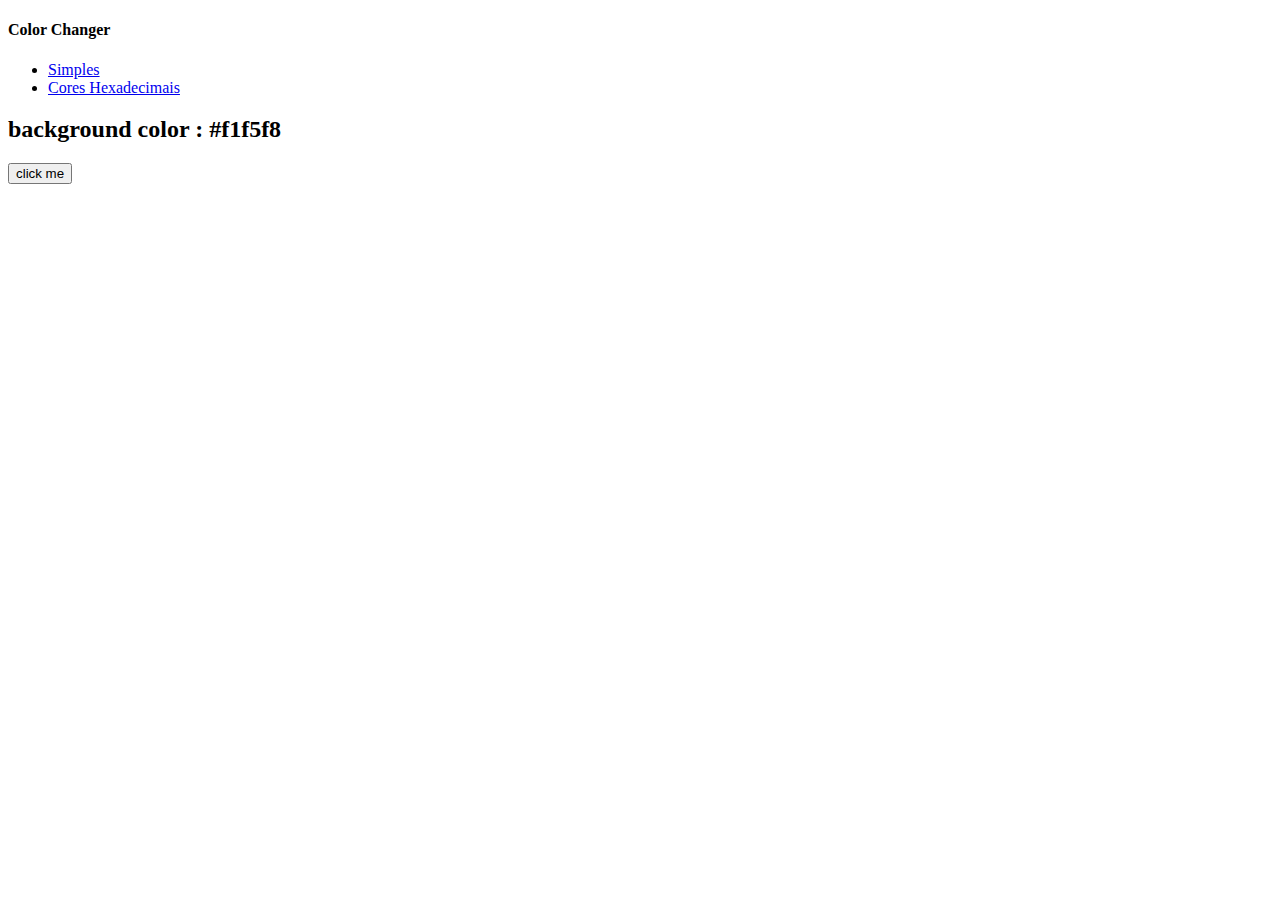
==== JS Vanilla/Color Change/src/hex.html @ a2152074 "Correção Diretorio" ====
<!DOCTYPE html>
<html lang="en">
  <head>
    <meta charset="UTF-8" />
    <meta name="viewport" content="width=device-width, initial-scale=1.0" />
    <title>Color Flipper || Hex</title>
    <!-- styles -->
    <link rel="stylesheet" href="style.css" />
  </head>
  <body>
    <nav>
      <div class="nav-center">
        <h4>Color Changer</h4>
        <ul class="nav-links">
          <li><a href="index.html">Simples</a></li>
          <li><a href="hex.html">Cores Hexadecimais</a></li>
        </ul>
      </div>
    </nav>
    <main>
      <div class="container">
        <h2>background color : <span class="color">#f1f5f8</span></h2>
        <button class="btn btn-hero" id="btn">click me</button>
      </div>
    </main>
    <!-- javascript -->
    <script src="hex.js"></script>
  </body>
</html>
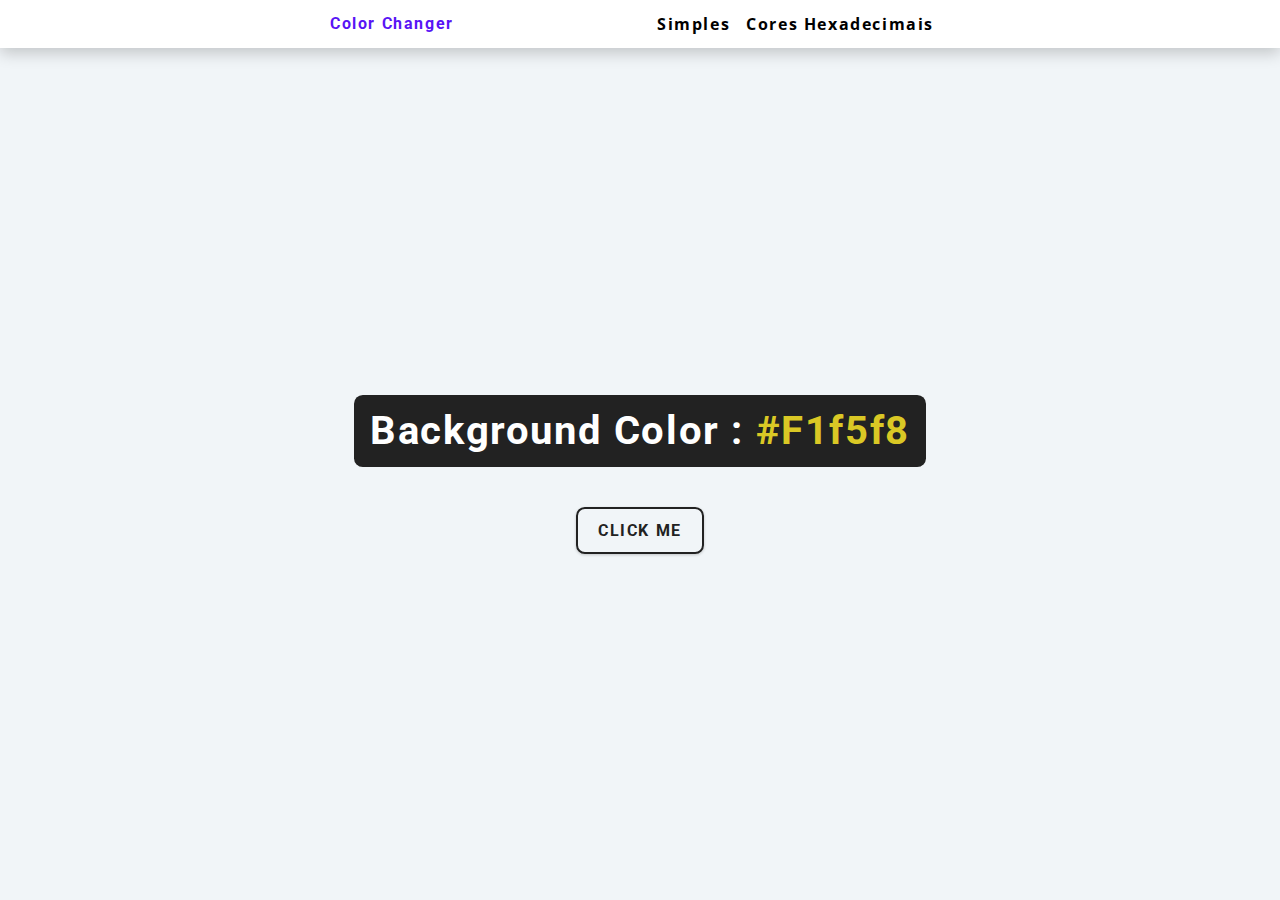
==== commit eecd1bf5: "Adicionando novos projetos" ====
--- a/JS Vanilla/Color Change/src/hex.html
+++ b/JS Vanilla/Color Change/src/hex.html
@@ -5,7 +5,7 @@
     <meta name="viewport" content="width=device-width, initial-scale=1.0" />
     <title>Color Flipper || Hex</title>
     <!-- styles -->
-    <link rel="stylesheet" href="style.css" />
+    <link rel="stylesheet" href="./styles/style.css" />
   </head>
   <body>
     <nav>
@@ -24,6 +24,6 @@
       </div>
     </main>
     <!-- javascript -->
-    <script src="hex.js"></script>
+    <script src="./App/hex.js"></script>
   </body>
 </html>--- a/JS Vanilla/Color Change/src/styles/style.css
+++ b/JS Vanilla/Color Change/src/styles/style.css
@@ -0,0 +1,226 @@
+/*
+Fonts
+*/
+@import url("https://fonts.googleapis.com/css?family=Open+Sans|Roboto:400,700&display=swap");
+
+/*
+Variables
+*/
+
+:root {
+  /* dark shades of primary color*/
+  --clr-primary-1: hsl(0, 0%, 0%);
+  --clr-primary-2: hsl(205, 77%, 27%);
+  --clr-primary-3: hsl(205, 72%, 37%);
+  --clr-primary-4: hsl(205, 63%, 48%);
+  /* primary/main color */
+  --clr-primary-5: hsl(54, 71%, 50%);
+  /* lighter shades of primary color */
+  --clr-primary-6: hsl(205, 89%, 70%);
+  --clr-primary-7: hsl(258, 92%, 52%);
+  --clr-primary-8: hsl(205, 86%, 81%);
+  --clr-primary-9: hsl(205, 90%, 88%);
+  --clr-primary-10: hsl(205, 100%, 96%);
+  /* darkest grey - used for headings */
+  --clr-grey-1: hsl(209, 52%, 14%);
+  --clr-grey-2: hsl(211, 39%, 23%);
+  --clr-grey-3: hsl(209, 34%, 30%);
+  --clr-grey-4: hsl(209, 28%, 39%);
+  /* grey used for paragraphs */
+  --clr-grey-5: hsl(210, 22%, 49%);
+  --clr-grey-6: hsl(209, 23%, 60%);
+  --clr-grey-7: hsl(211, 27%, 70%);
+  --clr-grey-8: hsl(210, 31%, 80%);
+  --clr-grey-9: hsl(212, 33%, 89%);
+  --clr-grey-10: hsl(210, 36%, 96%);
+  --clr-white: #fff;
+  --clr-red-dark: hsl(360, 67%, 44%);
+  --clr-red-light: hsl(360, 71%, 66%);
+  --clr-green-dark: hsl(125, 67%, 44%);
+  --clr-green-light: hsl(125, 71%, 66%);
+  --clr-black: #222;
+  --ff-primary: "Roboto", sans-serif;
+  --ff-secondary: "Open Sans", sans-serif;
+  --transition: all 0.3s linear;
+  --spacing: 0.1rem;
+  --radius: 0.55rem;
+  --light-shadow: 0 5px 15px rgba(0, 0, 0, 0.1);
+  --dark-shadow: 0 5px 15px rgba(0, 0, 0, 0.2);
+  --max-width: 1170px;
+  --fixed-width: 620px;
+}
+/*
+Global Styles
+*/
+
+*,
+::after,
+::before {
+  margin: 0;
+  padding: 0;
+  box-sizing: border-box;
+}
+body {
+  font-family: var(--ff-secondary);
+  background: var(--clr-grey-10);
+  color: var(--clr-grey-1);
+  line-height: 1.5;
+  font-size: 0.875rem;
+}
+ul {
+  list-style-type: none;
+}
+a {
+  text-decoration: none;
+}
+h1,
+h2,
+h3,
+h4 {
+  letter-spacing: var(--spacing);
+  text-transform: capitalize;
+  line-height: 1.25;
+  margin-bottom: 0.75rem;
+  font-family: var(--ff-primary);
+}
+h1 {
+  font-size: 3rem;
+}
+h2 {
+  font-size: 2rem;
+}
+h3 {
+  font-size: 1.25rem;
+}
+h4 {
+  font-size: 0.875rem;
+}
+p {
+  margin-bottom: 1.25rem;
+  color: var(--clr-grey-5);
+}
+@media screen and (min-width: 800px) {
+  h1 {
+    font-size: 4rem;
+  }
+  h2 {
+    font-size: 2.5rem;
+  }
+  h3 {
+    font-size: 1.75rem;
+  }
+  h4 {
+    font-size: 1rem;
+  }
+  body {
+    font-size: 1rem;
+  }
+  h1,
+  h2,
+  h3,
+  h4 {
+    line-height: 1;
+  }
+}
+/*  global classes */
+
+/* section */
+.section {
+  padding: 5rem 0;
+}
+
+.section-center {
+  width: 90vw;
+  margin: 0 auto;
+  max-width: 1170px;
+}
+@media screen and (min-width: 992px) {
+  .section-center {
+    width: 95vw;
+  }
+}
+main {
+  min-height: 100vh;
+  display: grid;
+  place-items: center;
+}
+
+/*
+Nav
+*/
+nav {
+  background: var(--clr-white);
+  height: 3rem;
+  display: grid;
+  align-items: center;
+  box-shadow: var(--dark-shadow);
+}
+.nav-center {
+  width: 90vw;
+  max-width: var(--fixed-width);
+  margin: 0 auto;
+  display: flex;
+  align-items: center;
+  justify-content: space-between;
+}
+.nav-center h4 {
+  margin-bottom: 0;
+  color: var(--clr-primary-7);
+}
+.nav-links {
+  display: flex;
+}
+nav a {
+  text-transform: capitalize;
+  font-weight: 700;
+  font-size: 1rem;
+  color: var(--clr-primary-1);
+  letter-spacing: var(--spacing);
+  margin-right: 1rem;
+}
+nav a:hover {
+  color: var(--clr-primary-5);
+}
+/*
+=============== 
+Container
+===============
+*/
+main {
+  min-height: calc(100vh - 3rem);
+  display: grid;
+  place-items: center;
+}
+.container {
+  text-align: center;
+}
+.container h2 {
+  background: var(--clr-black);
+  color: var(--clr-white);
+  padding: 1rem;
+  border-radius: var(--radius);
+  margin-bottom: 2.5rem;
+}
+.color {
+  color: var(--clr-primary-5);
+}
+.btn-hero {
+  font-family: var(--ff-primary);
+  text-transform: uppercase;
+  background: transparent;
+  color: var(--clr-black);
+  letter-spacing: var(--spacing);
+  display: inline-block;
+  font-weight: 700;
+  transition: var(--transition);
+  border: 2px solid var(--clr-black);
+  cursor: pointer;
+  box-shadow: 0 1px 3px rgba(0, 0, 0, 0.2);
+  border-radius: var(--radius);
+  font-size: 1rem;
+  padding: 0.75rem 1.25rem;
+}
+.btn-hero:hover {
+  color: var(--clr-white);
+  background: var(--clr-black);
+}